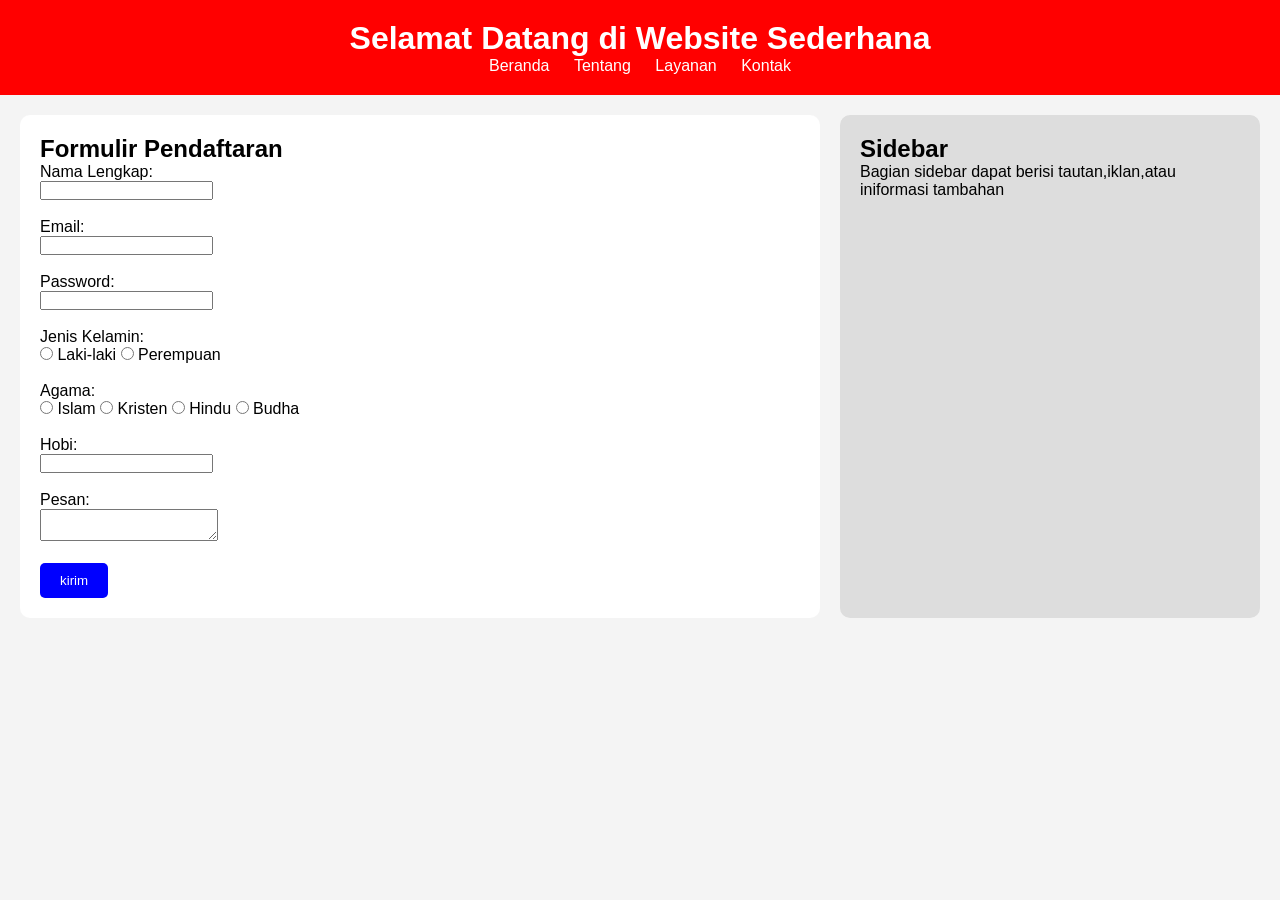
==== tugas3.pbw/index.html @ fbeffa47 "tugas 3" ====
<!DOCTYPE html>
<html lang="id">
<head>
  <meta charset="UTF-8">
  <title>Website Sederhana</title>
  <link rel="stylesheet" href="style.css">
</head>
<body>
  <header>
    <h1>Selamat Datang di Website Sederhana</h1>
    <nav>
      <a href="#">Beranda</a> 
      <a href="#">Tentang</a> 
      <a href="#">Layanan</a> 
      <a href="#">Kontak</a>
    </nav>
  </header>

  <main class="container">
    <section class="formulir">
      <h2>Formulir Pendaftaran
      </h2>
      <form>
        <label>Nama Lengkap:
        </label>
        <br>
        <input type="text">
        <br>
        <br>

        <label>Email:</label><br>
        <input type="email"><br><br>

        <label>Password:</label><br>
        <input type="password"><br><br>

        <label>Jenis Kelamin:</label><br>
        <input type="radio" name="gender"> Laki-laki
        <input type="radio" name="gender"> Perempuan
        <br>
        <br>

        <label>Agama:</label>
        <br>
        <input type="radio" name="agama"> Islam
        <input type="radio" name="agama"> Kristen
        <input type="radio" name="agama"> Hindu
        <input type="radio" name="agama"> Budha<br>
        <br>

        <label>Hobi:</label><br>
        <input type="text"><br><br>

        <label>Pesan:</label><br>
        <textarea></textarea><br><br>

        <button type="submit" class="btn">kirim 
        </button>
      </form>
    </section>

    <aside class="sidebar">
      <h2>Sidebar</h2>
      <p>Bagian sidebar dapat berisi tautan,iklan,atau iniformasi tambahan 

      </p>
    </aside>
  </main>
</body>
</html>
---- tugas3.pbw/style.css ----
* { margin: 0; padding: 0; box-sizing: border-box; }

body {
  font-family: Arial, sans-serif;
  background-color: #f4f4f4;
}

header {
  background-color: red;  
  color: white;           
  text-align: center;
  padding: 20px;
}

nav a {
  color: white;
  text-decoration: none;
  margin: 0 10px;
}

.container {
  display: flex;
  justify-content: space-between;
  padding: 20px;
}

.formulir {
  flex: 2;
  background-color: #fff;
  padding: 20px;
  border-radius: 10px;
}

.sidebar {
  flex: 1;
  background-color: #ddd;
  padding: 20px;
  border-radius: 10px;
  margin-left: 20px;
}

.btn {
  background-color: blue;
  color: white;
  padding: 10px 20px;
  border: none;
  border-radius: 5px;
  cursor: pointer;
  transition: background-color 0.3s ease-in-out;
}

.btn:hover {
  background-color: darkblue;
}
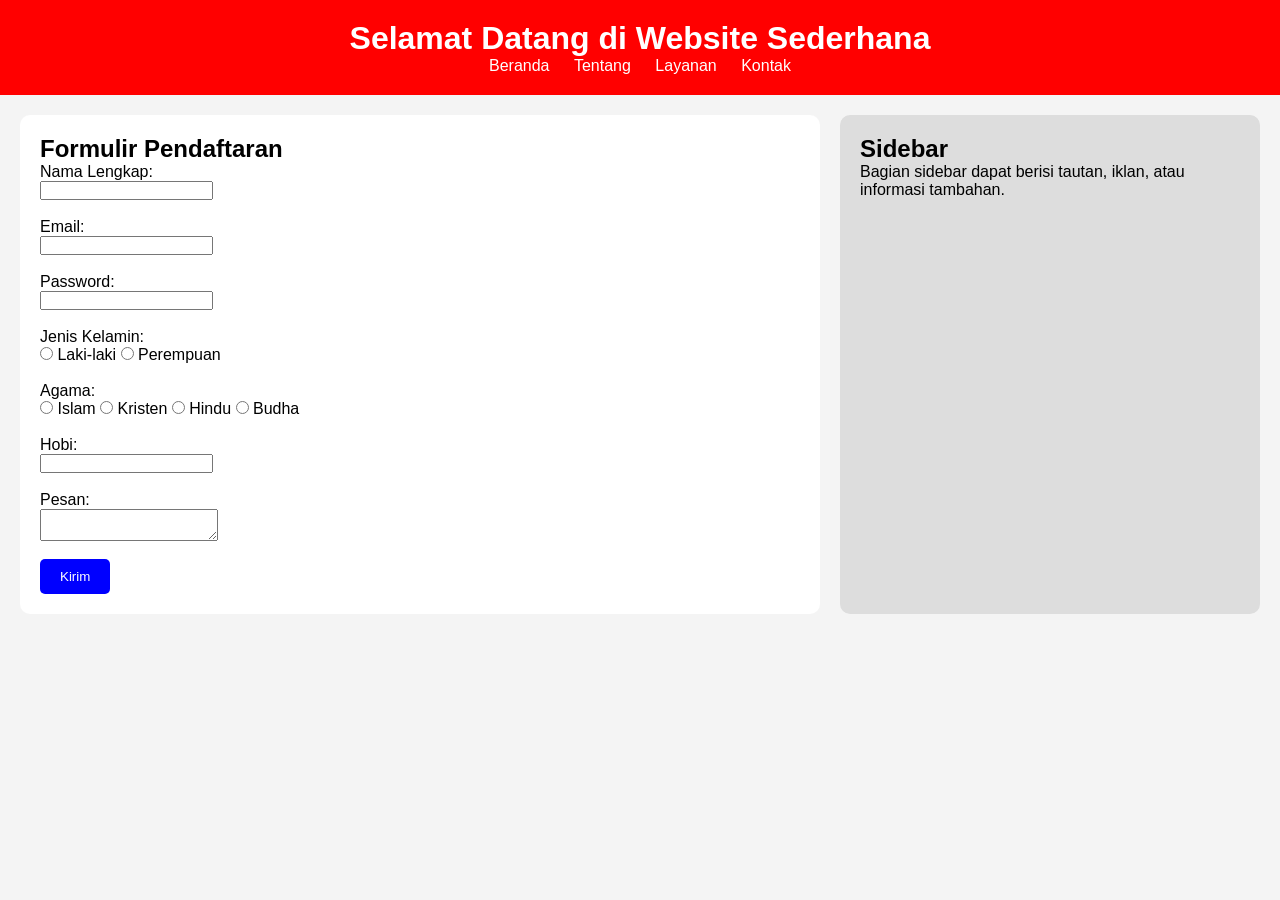
==== commit f8b479c7: "tugas3" ====
--- a/tugas3.pbw/index.html
+++ b/tugas3.pbw/index.html
@@ -1,17 +1,18 @@
-<!DOCTYPE html>
-<html lang="id">
+<html>
 <head>
   <meta charset="UTF-8">
-  <title>Website Sederhana</title>
+  <title>Website Sederhana
+  </title>
   <link rel="stylesheet" href="style.css">
 </head>
 <body>
   <header>
-    <h1>Selamat Datang di Website Sederhana</h1>
+    <h1>Selamat Datang di Website Sederhana
+    </h1>
     <nav>
-      <a href="#">Beranda</a> 
-      <a href="#">Tentang</a> 
-      <a href="#">Layanan</a> 
+      <a href="#">Beranda</a>
+      <a href="#">Tentang</a>
+      <a href="#">Layanan</a>
       <a href="#">Kontak</a>
     </nav>
   </header>
@@ -28,11 +29,19 @@
         <br>
         <br>
 
-        <label>Email:</label><br>
-        <input type="email"><br><br>
+        <label>Email:
+        </label>
+        <br>
+        <input type="email">
+        <br>
+        <br>
 
-        <label>Password:</label><br>
-        <input type="password"><br><br>
+        <label>Password:
+        </label>
+        <br>
+        <input type="password">
+        <br>
+        <br>
 
         <label>Jenis Kelamin:</label><br>
         <input type="radio" name="gender"> Laki-laki
@@ -40,12 +49,12 @@
         <br>
         <br>
 
-        <label>Agama:</label>
-        <br>
+        <label>Agama:</label><br>
         <input type="radio" name="agama"> Islam
         <input type="radio" name="agama"> Kristen
         <input type="radio" name="agama"> Hindu
-        <input type="radio" name="agama"> Budha<br>
+        <input type="radio" name="agama"> Budha
+        <br>
         <br>
 
         <label>Hobi:</label><br>
@@ -54,15 +63,13 @@
         <label>Pesan:</label><br>
         <textarea></textarea><br><br>
 
-        <button type="submit" class="btn">kirim 
-        </button>
+        <button type="submit" class="btn">Kirim</button>
       </form>
     </section>
 
     <aside class="sidebar">
       <h2>Sidebar</h2>
-      <p>Bagian sidebar dapat berisi tautan,iklan,atau iniformasi tambahan 
-
+      <p>Bagian sidebar dapat berisi tautan, iklan, atau informasi tambahan.
       </p>
     </aside>
   </main>
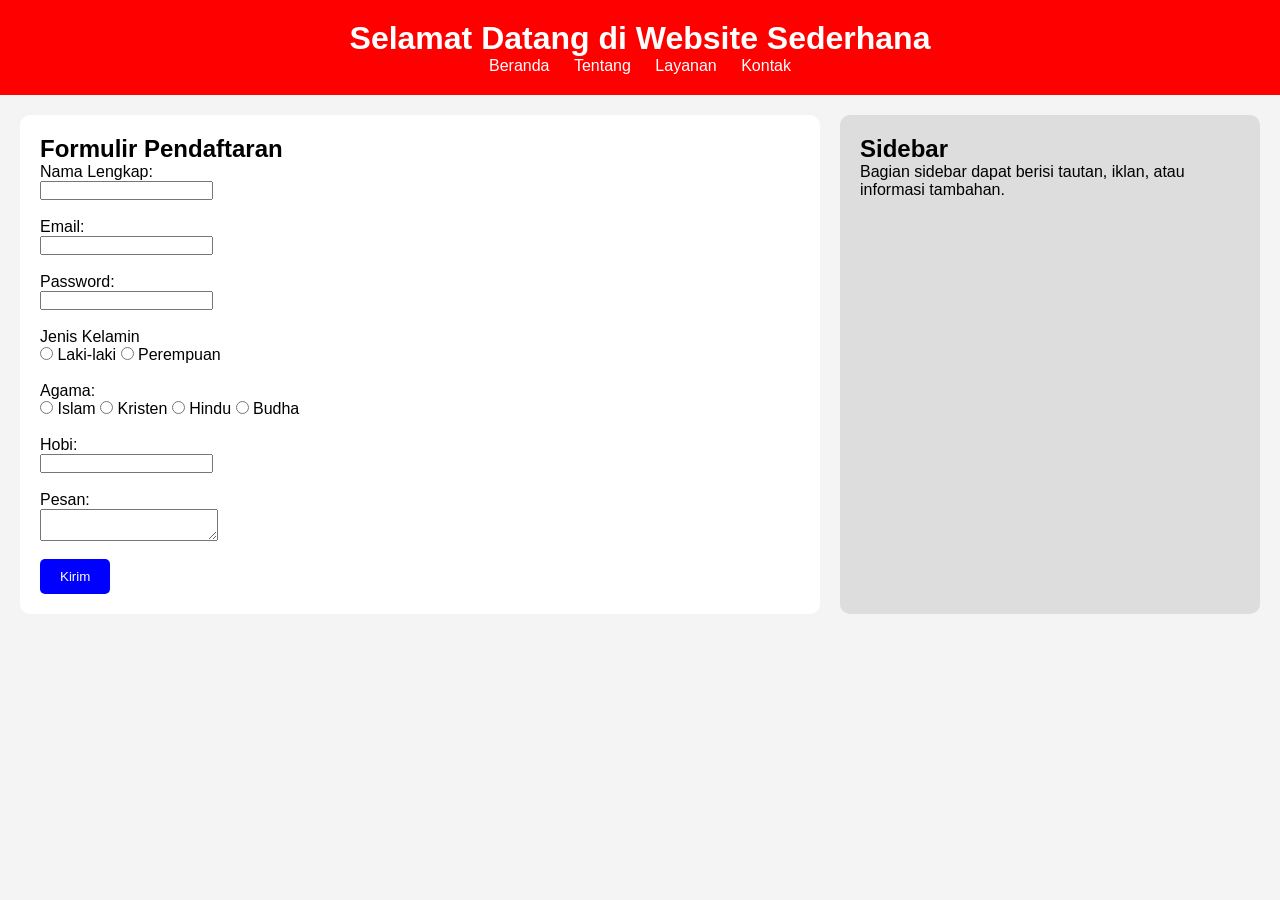
==== commit b94185a6: "tugas5pbw" ====
--- a/tugas3.pbw/index.html
+++ b/tugas3.pbw/index.html
@@ -43,13 +43,17 @@
         <br>
         <br>
 
-        <label>Jenis Kelamin:</label><br>
+        <label>Jenis Kelamin
+        </label>
+        <br>
         <input type="radio" name="gender"> Laki-laki
         <input type="radio" name="gender"> Perempuan
         <br>
         <br>
 
-        <label>Agama:</label><br>
+        <label>Agama:
+        </label>
+        <br>
         <input type="radio" name="agama"> Islam
         <input type="radio" name="agama"> Kristen
         <input type="radio" name="agama"> Hindu
